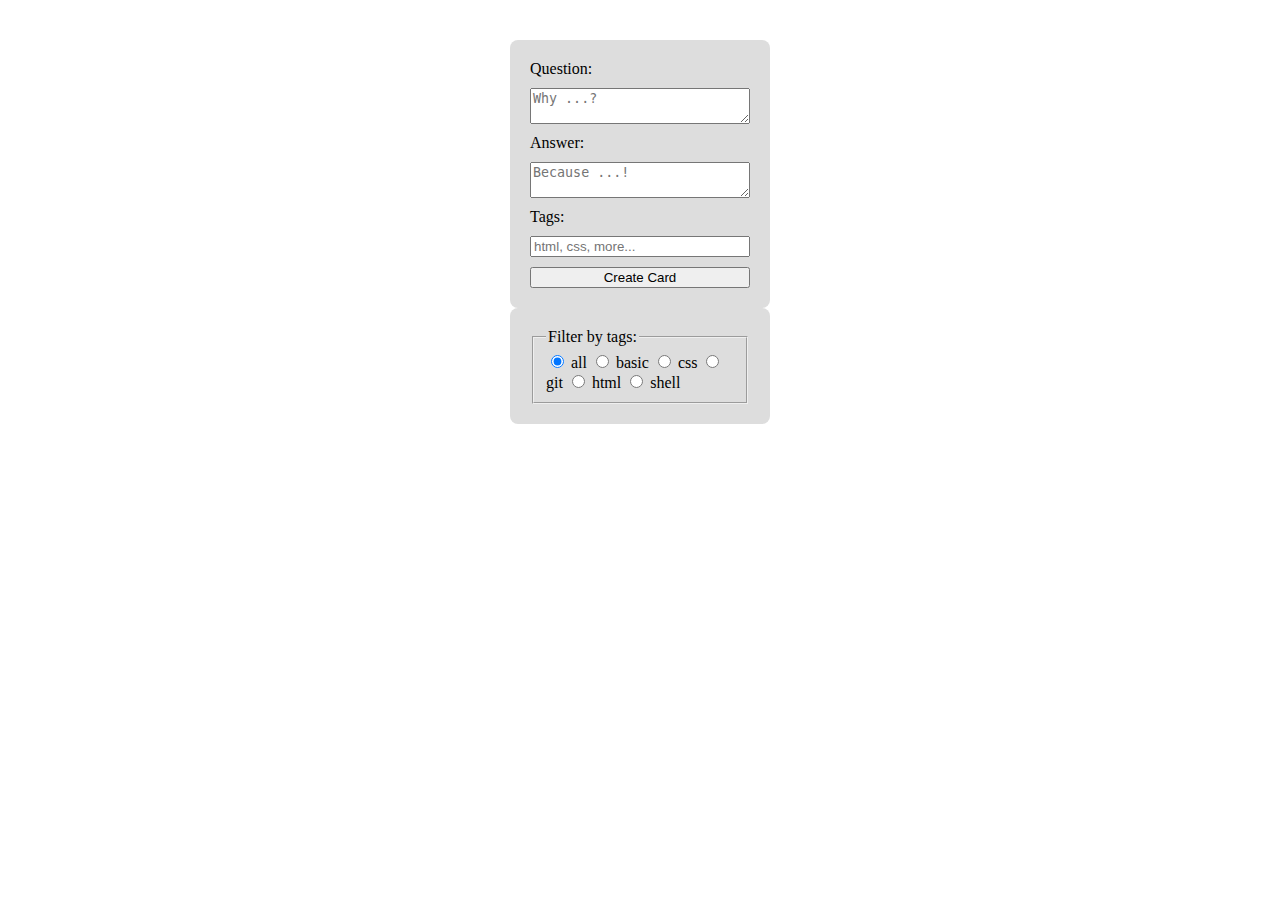
==== index.html @ 1a45b19a "stage 1" ====
<!DOCTYPE html>
<html lang="en">
  <head>
    <meta charset="UTF-8" />
    <meta http-equiv="X-UA-Compatible" content="IE=edge" />
    <meta name="viewport" content="width=device-width, initial-scale=1.0" />
    <link rel="stylesheet" href="/style.css" />
    <script src="exercise.js" defer></script>
    <title>Document</title>
  </head>
  <body>
    <form data-js="form" autocomplete="off">
      <label for="question-input">Question:</label>
      <textarea
        required
        name="question"
        id="question-input"
        placeholder="Why ...?"
      ></textarea>

      <label for="answer-input">Answer:</label>
      <textarea
        required
        name="answer"
        id="answer-input"
        placeholder="Because ...!"
      ></textarea>

      <label for="tags-input">Tags:</label>
      <input name="tags" id="tags-input" placeholder="html, css, more..." />

      <button>Create Card</button>
    </form>

    <form data-js="filter-form" aria-labeledby="form-heading">
        <fieldset>
          <legend id="form-heading">Filter by tags:</legend>
          <input
            name="tag-filter"
            value="all"
            class="tag-input"
            id="tag-all"
            type="radio"
            checked
          />
          <label class="tag-label" for="tag-all">all</label>
          <input
            name="tag-filter"
            value="basic"
            class="tag-input"
            id="tag-basic"
            type="radio"
          />
          <label class="tag-label" for="tag-basic">basic</label>
          <input
            name="tag-filter"
            value="css"
            class="tag-input"
            id="tag-css"
            type="radio"
          />
          <label class="tag-label" for="tag-css">css</label>
          <input
            name="tag-filter"
            value="git"
            class="tag-input"
            id="tag-git"
            type="radio"
          />
          <label class="tag-label" for="tag-git">git</label>
          <input
            name="tag-filter"
            value="html"
            class="tag-input"
            id="tag-html"
            type="radio"
          />
          <label class="tag-label" for="tag-html">html</label>
          <input
            name="tag-filter"
            value="shell"
            class="tag-input"
            id="tag-shell"
            type="radio"
          />
          <label class="tag-label" for="tag-shell">shell</label>
        </fieldset>
      </form>
      

    <ul role="list" class="card-list" data-js="cards"></ul>
  </body>
</html>
---- style.css ----
@import "/Cards from form/fromForm.css";
@import "/Cards filtered by tag/filteredByTag.css";
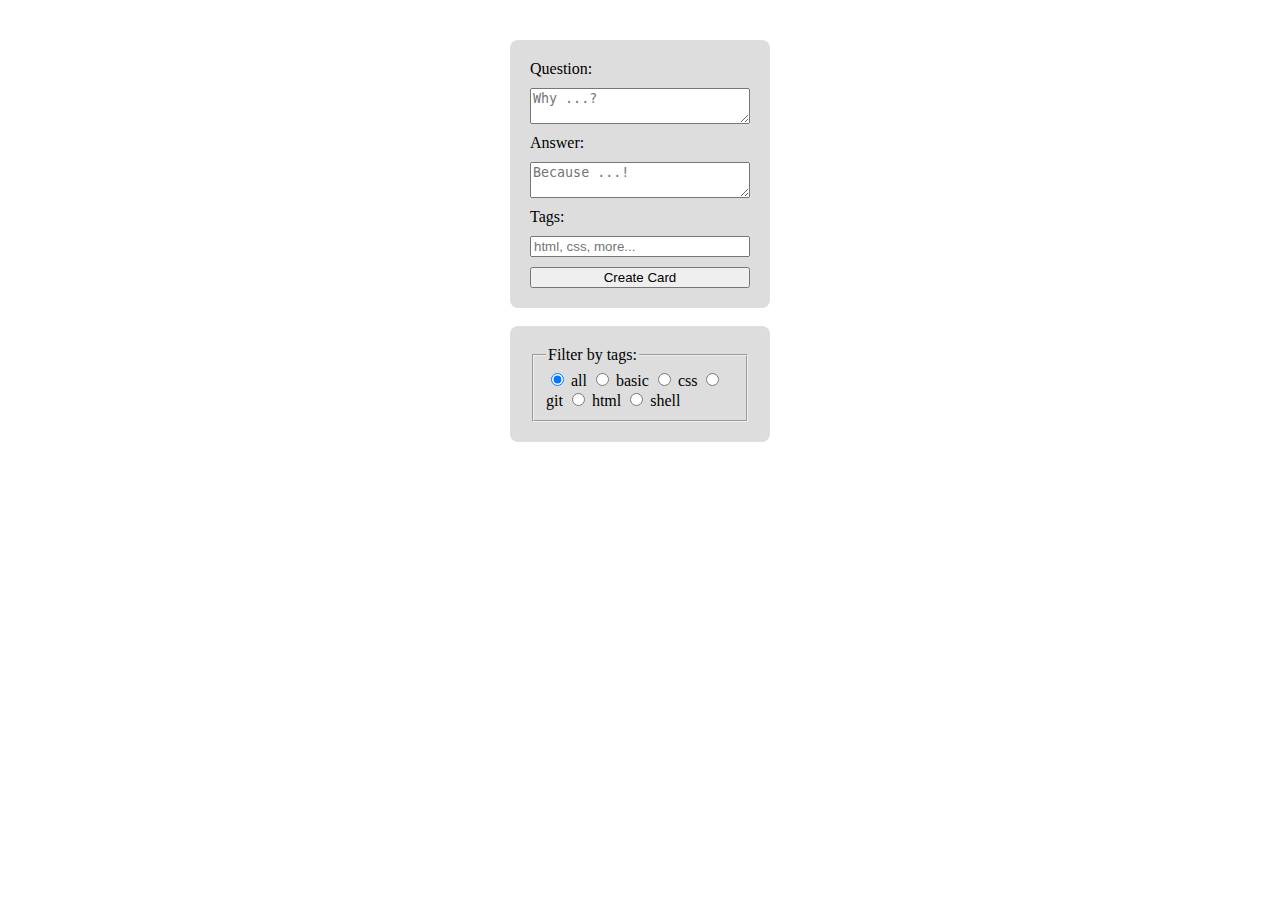
==== commit 29c7e25c: "2/3 FIX" ====
--- a/index.html
+++ b/index.html
@@ -31,63 +31,62 @@
 
       <button>Create Card</button>
     </form>
-
+    <br />
+    <!--Nicht schön, aber es funktioniert:D-->
     <form data-js="filter-form" aria-labeledby="form-heading">
-        <fieldset>
-          <legend id="form-heading">Filter by tags:</legend>
-          <input
-            name="tag-filter"
-            value="all"
-            class="tag-input"
-            id="tag-all"
-            type="radio"
-            checked
-          />
-          <label class="tag-label" for="tag-all">all</label>
-          <input
-            name="tag-filter"
-            value="basic"
-            class="tag-input"
-            id="tag-basic"
-            type="radio"
-          />
-          <label class="tag-label" for="tag-basic">basic</label>
-          <input
-            name="tag-filter"
-            value="css"
-            class="tag-input"
-            id="tag-css"
-            type="radio"
-          />
-          <label class="tag-label" for="tag-css">css</label>
-          <input
-            name="tag-filter"
-            value="git"
-            class="tag-input"
-            id="tag-git"
-            type="radio"
-          />
-          <label class="tag-label" for="tag-git">git</label>
-          <input
-            name="tag-filter"
-            value="html"
-            class="tag-input"
-            id="tag-html"
-            type="radio"
-          />
-          <label class="tag-label" for="tag-html">html</label>
-          <input
-            name="tag-filter"
-            value="shell"
-            class="tag-input"
-            id="tag-shell"
-            type="radio"
-          />
-          <label class="tag-label" for="tag-shell">shell</label>
-        </fieldset>
-      </form>
-      
-
+      <fieldset>
+        <legend id="form-heading">Filter by tags:</legend>
+        <input
+          name="tag-filter"
+          value="all"
+          class="tag-input"
+          id="tag-all"
+          type="radio"
+          checked
+        />
+        <label class="tag-label" for="tag-all">all</label>
+        <input
+          name="tag-filter"
+          value="basic"
+          class="tag-input"
+          id="tag-basic"
+          type="radio"
+        />
+        <label class="tag-label" for="tag-basic">basic</label>
+        <input
+          name="tag-filter"
+          value="css"
+          class="tag-input"
+          id="tag-css"
+          type="radio"
+        />
+        <label class="tag-label" for="tag-css">css</label>
+        <input
+          name="tag-filter"
+          value="git"
+          class="tag-input"
+          id="tag-git"
+          type="radio"
+        />
+        <label class="tag-label" for="tag-git">git</label>
+        <input
+          name="tag-filter"
+          value="html"
+          class="tag-input"
+          id="tag-html"
+          type="radio"
+        />
+        <label class="tag-label" for="tag-html">html</label>
+        <input
+          name="tag-filter"
+          value="shell"
+          class="tag-input"
+          id="tag-shell"
+          type="radio"
+        />
+        <label class="tag-label" for="tag-shell">shell</label>
+      </fieldset>
+    </form>
     <ul role="list" class="card-list" data-js="cards"></ul>
   </body>
 </html>
--- a/style.css
+++ b/style.css
@@ -1,2 +1,46 @@
-@import "/Cards from form/fromForm.css";
-@import "/Cards filtered by tag/filteredByTag.css";
+* {
+  box-sizing: border-box;
+}
+
+body {
+  margin: 20px auto;
+  padding: 20px;
+  max-width: 300px;
+}
+
+form {
+  display: grid;
+  gap: 10px;
+  padding: 20px;
+  background: #ddd;
+  border-radius: 8px;
+}
+
+.card-list[role="list"] {
+  list-style: none;
+  display: grid;
+  gap: 20px;
+  margin: 40px 0 0;
+  padding: 0;
+}
+
+.card {
+  display: grid;
+  padding: 20px;
+  border: 1px solid #ccc;
+  border-radius: 4px;
+  box-shadow: 0 4px 16px #0002;
+}
+
+.card__tag-list[role="list"] {
+  list-style: none;
+  display: flex;
+  gap: 6px;
+  margin: 20px 0 0;
+  padding: 0;
+}
+
+.card__tag {
+  padding: 2px 6px;
+  background: #ccc;
+}
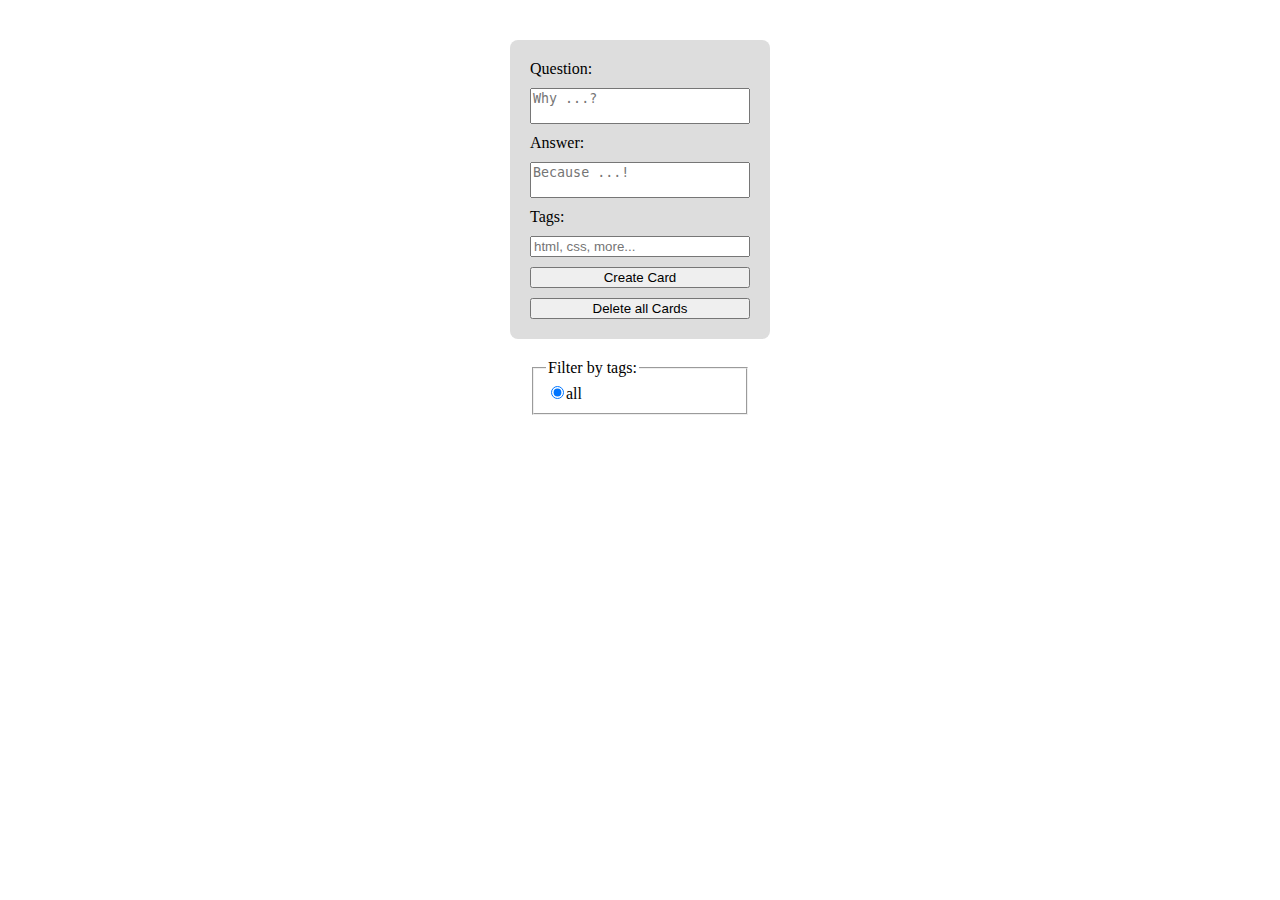
==== commit 8c924657: "Solution of the other group" ====
--- a/index.html
+++ b/index.html
@@ -1,92 +1,81 @@
 <!DOCTYPE html>
 <html lang="en">
-  <head>
-    <meta charset="UTF-8" />
-    <meta http-equiv="X-UA-Compatible" content="IE=edge" />
-    <meta name="viewport" content="width=device-width, initial-scale=1.0" />
-    <link rel="stylesheet" href="/style.css" />
-    <script src="exercise.js" defer></script>
-    <title>Document</title>
-  </head>
-  <body>
-    <form data-js="form" autocomplete="off">
-      <label for="question-input">Question:</label>
-      <textarea
-        required
-        name="question"
-        id="question-input"
-        placeholder="Why ...?"
-      ></textarea>
+<head>
+  <meta charset="UTF-8">
+  <meta http-equiv="X-UA-Compatible" content="IE=edge">
+  <meta name="viewport" content="width=device-width, initial-scale=1.0">
+  <link rel="stylesheet" href="/style.css" />
+  <script src="/exercise.js" defer></script> 
+  <title>Document</title>
+</head>
+<body>
+  <!-- 
+Notice: the written and/or generated html is NOT accessible to keep the code simple. You find an accessible version here: https://codepen.io/neuefische/pen/XWzKoyp.
+-->
+<form data-js="form" autocomplete="off">
+  <label for="question-input">Question:</label>
+  <textarea
+    required
+    name="question"
+    id="question-input"
+    placeholder="Why ...?"
+  ></textarea>
 
-      <label for="answer-input">Answer:</label>
-      <textarea
-        required
-        name="answer"
-        id="answer-input"
-        placeholder="Because ...!"
-      ></textarea>
+  <label for="answer-input">Answer:</label>
+  <textarea
+    required
+    name="answer"
+    id="answer-input"
+    placeholder="Because ...!"
+  ></textarea>
 
-      <label for="tags-input">Tags:</label>
-      <input name="tags" id="tags-input" placeholder="html, css, more..." />
+  <label for="tags-input">Tags:</label>
+  <input name="tags" id="tags-input" placeholder="html, css, more..." >
 
-      <button>Create Card</button>
-    </form>
-    <br />
-    <!--Nicht schön, aber es funktioniert:D-->
-    <form data-js="filter-form" aria-labeledby="form-heading">
-      <fieldset>
-        <legend id="form-heading">Filter by tags:</legend>
-        <input
-          name="tag-filter"
-          value="all"
-          class="tag-input"
-          id="tag-all"
-          type="radio"
-          checked
-        />
-        <label class="tag-label" for="tag-all">all</label>
-        <input
-          name="tag-filter"
-          value="basic"
-          class="tag-input"
-          id="tag-basic"
-          type="radio"
-        />
-        <label class="tag-label" for="tag-basic">basic</label>
-        <input
-          name="tag-filter"
-          value="css"
-          class="tag-input"
-          id="tag-css"
-          type="radio"
-        />
-        <label class="tag-label" for="tag-css">css</label>
-        <input
-          name="tag-filter"
-          value="git"
-          class="tag-input"
-          id="tag-git"
-          type="radio"
-        />
-        <label class="tag-label" for="tag-git">git</label>
-        <input
-          name="tag-filter"
-          value="html"
-          class="tag-input"
-          id="tag-html"
-          type="radio"
-        />
-        <label class="tag-label" for="tag-html">html</label>
-        <input
-          name="tag-filter"
-          value="shell"
-          class="tag-input"
-          id="tag-shell"
-          type="radio"
-        />
-        <label class="tag-label" for="tag-shell">shell</label>
-      </fieldset>
-    </form>
-    <ul role="list" class="card-list" data-js="cards"></ul>
-  </body>
+  <button type="submit">Create Card</button>
+  <button class="delete-btn" type="reset">Delete all Cards</button>
+</form>
+
+<!--<form class="formFilter" data-js="filter-form" aria-labeledby="form-heading">
+  <fieldset>
+    <legend id="form-heading">Filter by tags:</legend>
+    <input name="tag-filter" value="all" class="tag-input" id="tag-all" type="radio" checked>
+    <label class="tag-label" for="tag-all">all</label>
+    <input name="tag-filter" value="basic" class="tag-input" id="tag-basic" type="radio">
+    <label class="tag-label" for="tag-basic">basic</label>
+    <input name="tag-filter" value="css" class="tag-input" id="tag-css" type="radio">
+    <label class="tag-label" for="tag-css">css</label>
+    <input name="tag-filter" value="git" class="tag-input" id="tag-git" type="radio">
+    <label class="tag-label" for="tag-git">git</label>
+    <input name="tag-filter" value="html" class="tag-input" id="tag-html" type="radio">
+    <label class="tag-label" for="tag-html">html</label>
+    <input name="tag-filter" value="shell" class="tag-input" id="tag-shell" type="radio">
+    <label class="tag-label" for="tag-shell">shell</label>
+  </fieldset>
+</form>-->
+
+<form
+  form
+  class="formFilter"
+  data-js="filter-form"
+  aria-labeledby="form-heading"
+>
+  <fieldset aria-controls>
+    <legend id="form-heading">Filter by tags:</legend>
+    <!--     <input name="tag-filter" value="shell" class="tag-input" id="tag-shell" type="radio">
+    <label class="tag-label" for="tag-shell">shell</label> -->
+  </fieldset>
+</form>
+<ul
+  aria-live="polite"
+  aria-atomic="true"
+  aria-relevant="additions"
+  role="list"
+  class="card-list"
+  data-js="cards"
+></ul>
+
+</body>
 </html>
+
+
--- a/style.css
+++ b/style.css
@@ -16,6 +16,18 @@
   border-radius: 8px;
 }
 
+textarea {
+  resize: none;
+}
+
+.formFilter {
+  display: grid;
+  gap: 10px;
+  padding: 20px;
+  border-radius: 8px;
+  background-color: white;
+}
+
 .card-list[role="list"] {
   list-style: none;
   display: grid;
@@ -30,6 +42,7 @@
   border: 1px solid #ccc;
   border-radius: 4px;
   box-shadow: 0 4px 16px #0002;
+  position: relative;
 }
 
 .card__tag-list[role="list"] {
@@ -44,3 +57,18 @@
   padding: 2px 6px;
   background: #ccc;
 }
+
+.card__bookmark {
+  all: unset;
+  user-select: none;
+  position: absolute;
+  height: 10px;
+  right: 10px;
+  top: -5px;
+  border: 15px solid #333;
+  border-bottom-color: transparent;
+}
+.card__bookmark--active {
+  border-color: hotpink;
+  border-bottom-color: transparent;
+}
